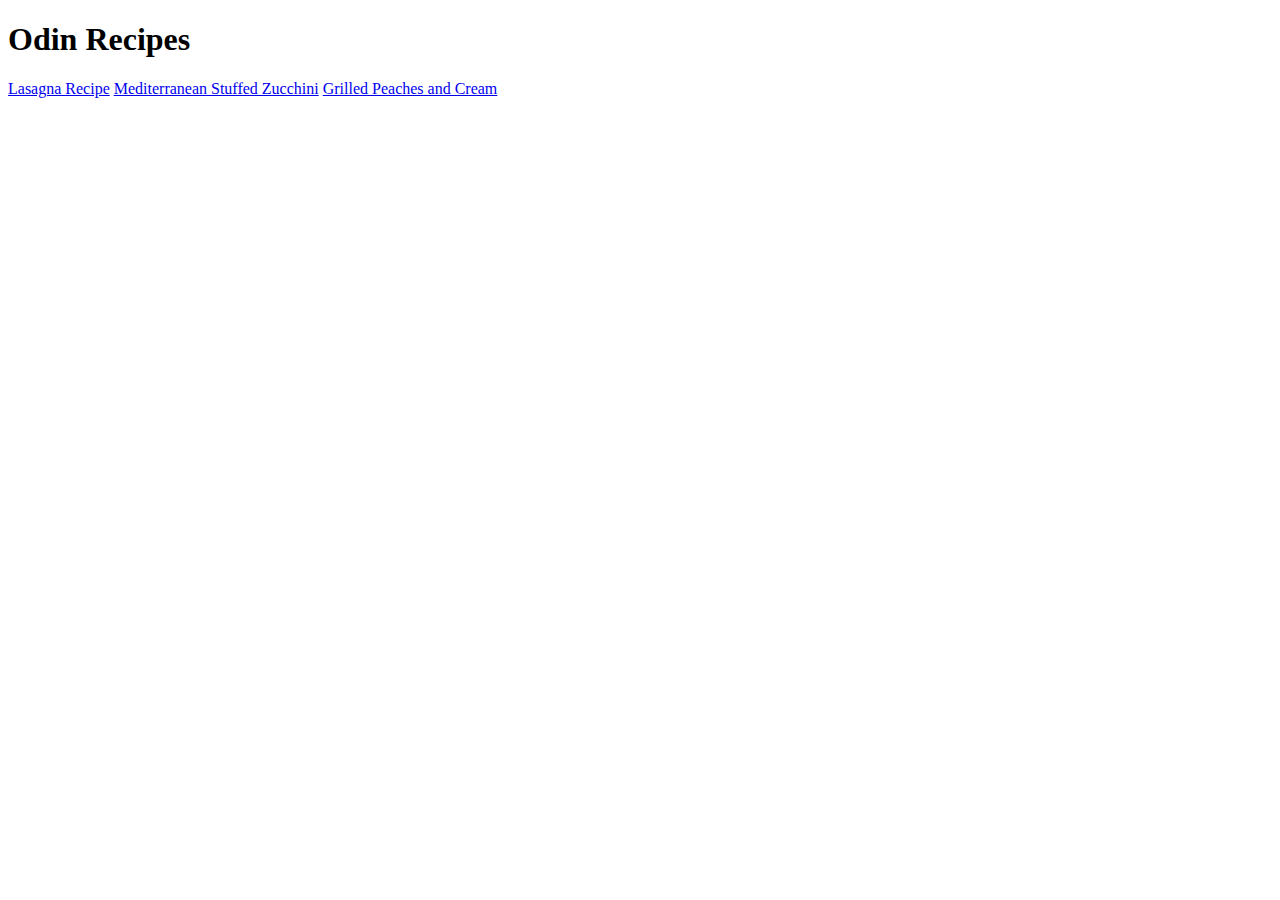
==== index.html @ 90e2a5e8 "updated with recipes in website" ====
<!DOCTYPE html>
<html lang="en">
    <head>
        <meta charset="UTF-8">
        <title>Odin-Recipes</title>
    </head>
    <body>
        <h1>Odin Recipes</h1>
        <a href="./recipes/lasagna.html">Lasagna Recipe</a>
        <a href="./recipes/Mediterranean.html">Mediterranean Stuffed Zucchini</a>
        <a href="./recipes/PeachesandCream.html">Grilled Peaches and Cream</a>
    </body>
</html>
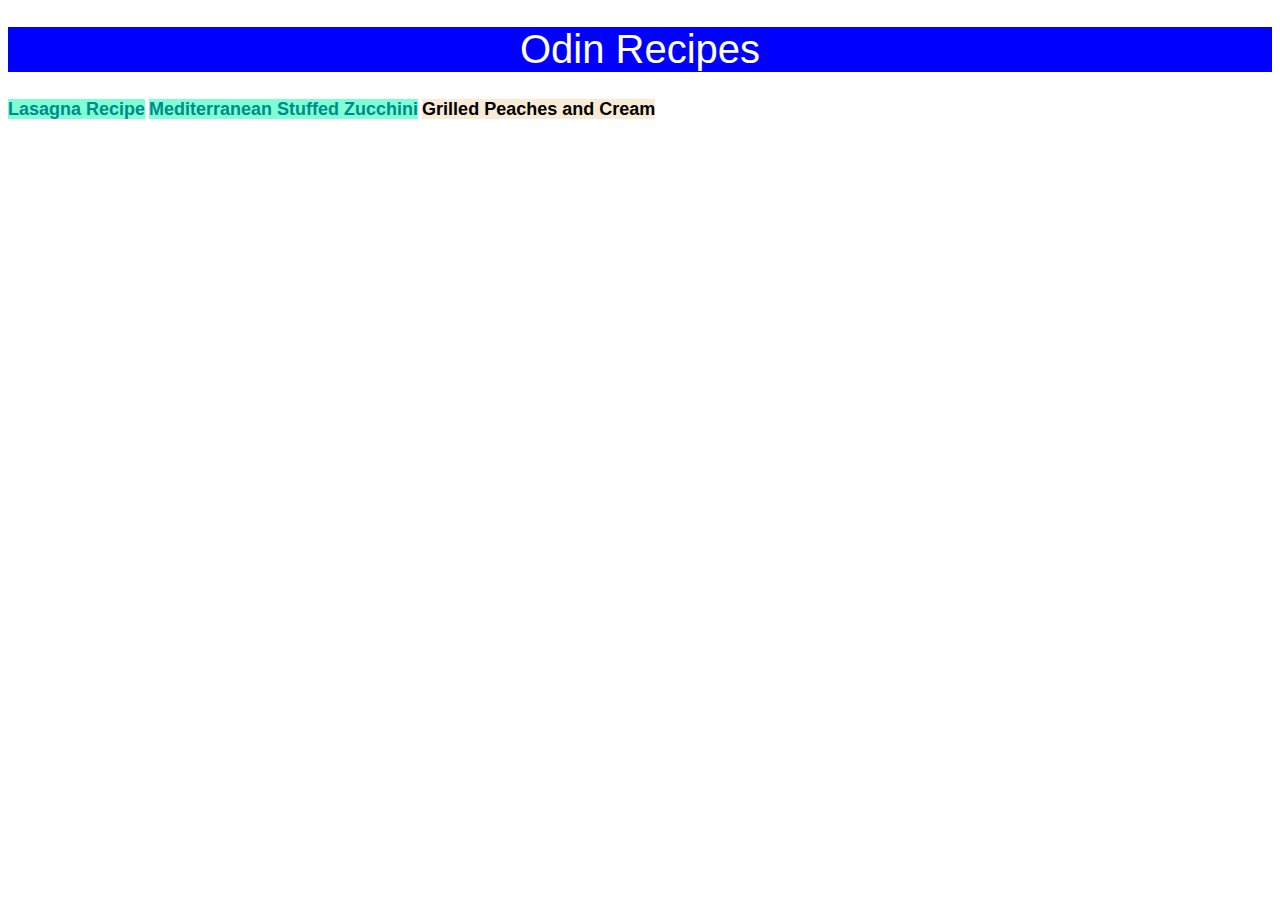
==== commit e89c66ba: "New Css styles added" ====
--- a/index.html
+++ b/index.html
@@ -3,11 +3,12 @@
     <head>
         <meta charset="UTF-8">
         <title>Odin-Recipes</title>
+        <link rel="stylesheet" href="./styles.css">
     </head>
     <body>
-        <h1>Odin Recipes</h1>
-        <a href="./recipes/lasagna.html">Lasagna Recipe</a>
-        <a href="./recipes/Mediterranean.html">Mediterranean Stuffed Zucchini</a>
-        <a href="./recipes/PeachesandCream.html">Grilled Peaches and Cream</a>
+        <h1 id="odin-heading">Odin Recipes</h1>
+        <a class="links" href="./recipes/lasagna.html">Lasagna Recipe</a>
+        <a class="links" href="./recipes/Mediterranean.html">Mediterranean Stuffed Zucchini</a>
+        <a class="links grilled" href="./recipes/PeachesandCream.html">Grilled Peaches and Cream</a>
     </body>
 </html>--- a/styles.css
+++ b/styles.css
@@ -0,0 +1,24 @@
+#odin-heading {
+    font-family: 'Gill Sans', 'Gill Sans MT', Calibri, 'Trebuchet MS', sans-serif;
+    font-weight: normal;
+    text-align: center;
+    background-color: blue;
+    color: white;
+    font-size: 40px;
+}
+
+
+.links {
+    background-color: aquamarine;
+    font-weight: 600;
+    color: darkcyan;
+    text-decoration: none;
+    cursor: pointer;
+    font-size: 18px;
+    font-family: 'Lucida Sans', 'Lucida Sans Regular', 'Lucida Grande', 'Lucida Sans Unicode', Geneva, Verdana, sans-serif;
+}
+
+.grilled {
+    background-color: antiquewhite;
+    color: black;
+}